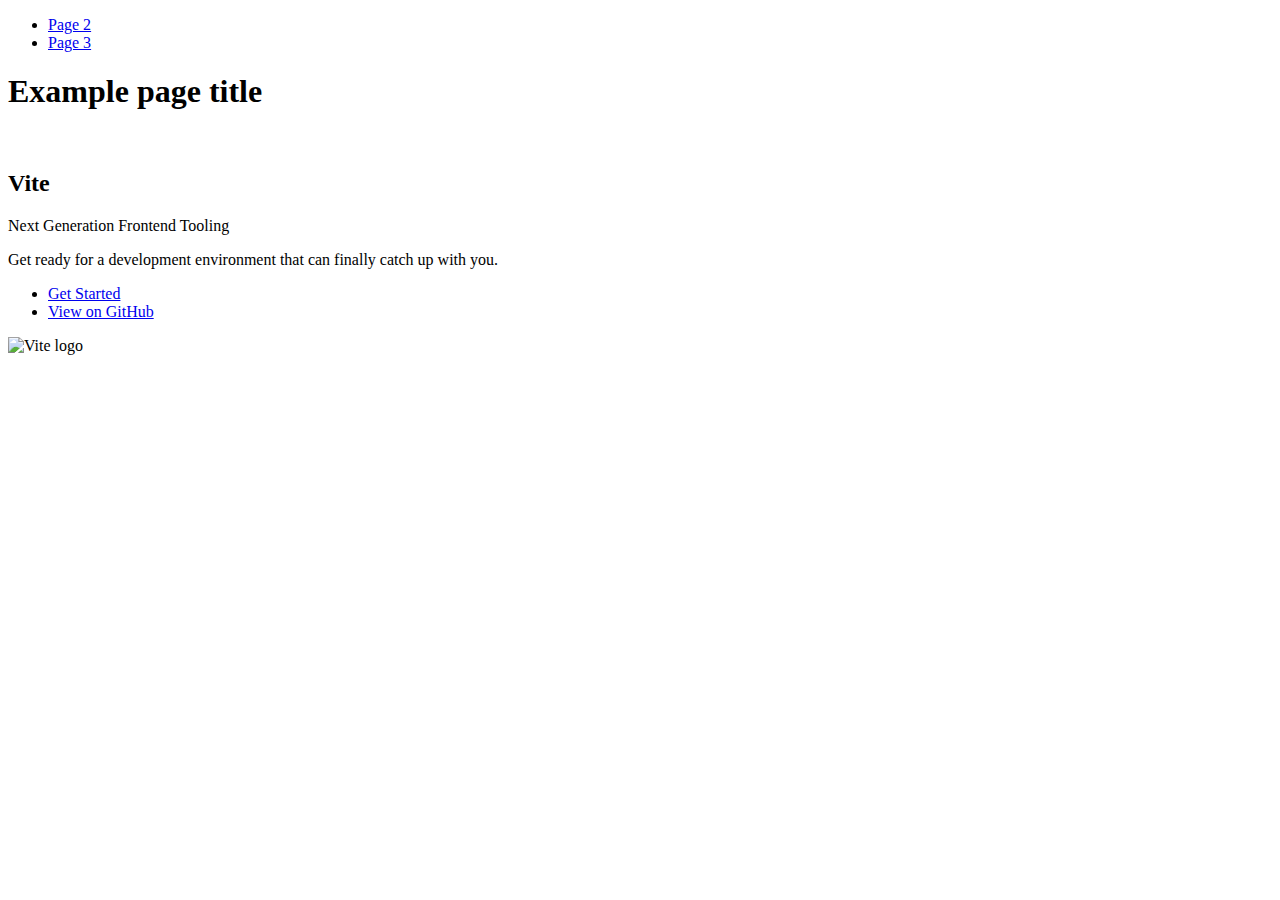
==== index.html @ 3ef79efa "Deploying to gh-pages from @ vibondare/goit-js-hw-11@01bb6a49c5b63b9861a191db1c27be4841b794ae 🚀" ====
<!DOCTYPE html>
<html lang="en">
  <head>
    <meta charset="UTF-8" />
    <link rel="icon" type="image/svg+xml" href="/goit-js-hw-11/favicon.svg" />
    <meta name="viewport" content="width=device-width, initial-scale=1.0" />
    <title>Vanilla App Template</title>
    
    <script type="module" crossorigin src="/goit-js-hw-11/commonHelpers.js"></script>
    <link rel="stylesheet" href="/goit-js-hw-11/assets/index-10c40100.css">
  </head>
  <body>
    <header class="header">
  <nav class="nav">
    <ul class="nav-list">
      <li class="nav-item">
        <a href="./page-2.html" class="nav-link">Page 2</a>
      </li>

      <li class="nav-item">
        <a href="./page-3.html" class="nav-link">Page 3</a>
      </li>
    </ul>
  </nav>
</header>


    <section>
      <h1>Example page title</h1>
      <!-- Path to images as from index.html file -->
      <img src="/goit-js-hw-11/assets/javascript-8dac5379.svg" alt="" />
    </section>

    <!-- Loads the specified .html file -->
    <section class="vite-promo">
  <div class="container">
    <div class="wrapper">
      <h2 class="title">
        <span class="gradient">Vite</span>
      </h2>
      <p class="text">Next Generation Frontend Tooling</p>
      <p class="tagline">
        Get ready for a development environment that can finally catch up with
        you.
      </p>

      <ul class="actions">
        <li class="action">
          <a
            class="link"
            href="https://vitejs.dev/guide/"
            target="_blank"
            rel="noopener noreferrer"
            >Get Started</a
          >
        </li>
        <li class="action">
          <a
            class="link"
            href="https://github.com/vitejs/vite"
            target="_blank"
            rel="noopener noreferrer"
            >View on GitHub</a
          >
        </li>
      </ul>
    </div>

    <div class="thumb">
      <!-- Path to images as from index.html file -->
      <img
        class="pic"
        src="/goit-js-hw-11/assets/vite-logo-51249ca9.png"
        alt="Vite logo"
        width="640"
        height="640"
      />
    </div>
  </div>
</section>


    
  </body>
</html>
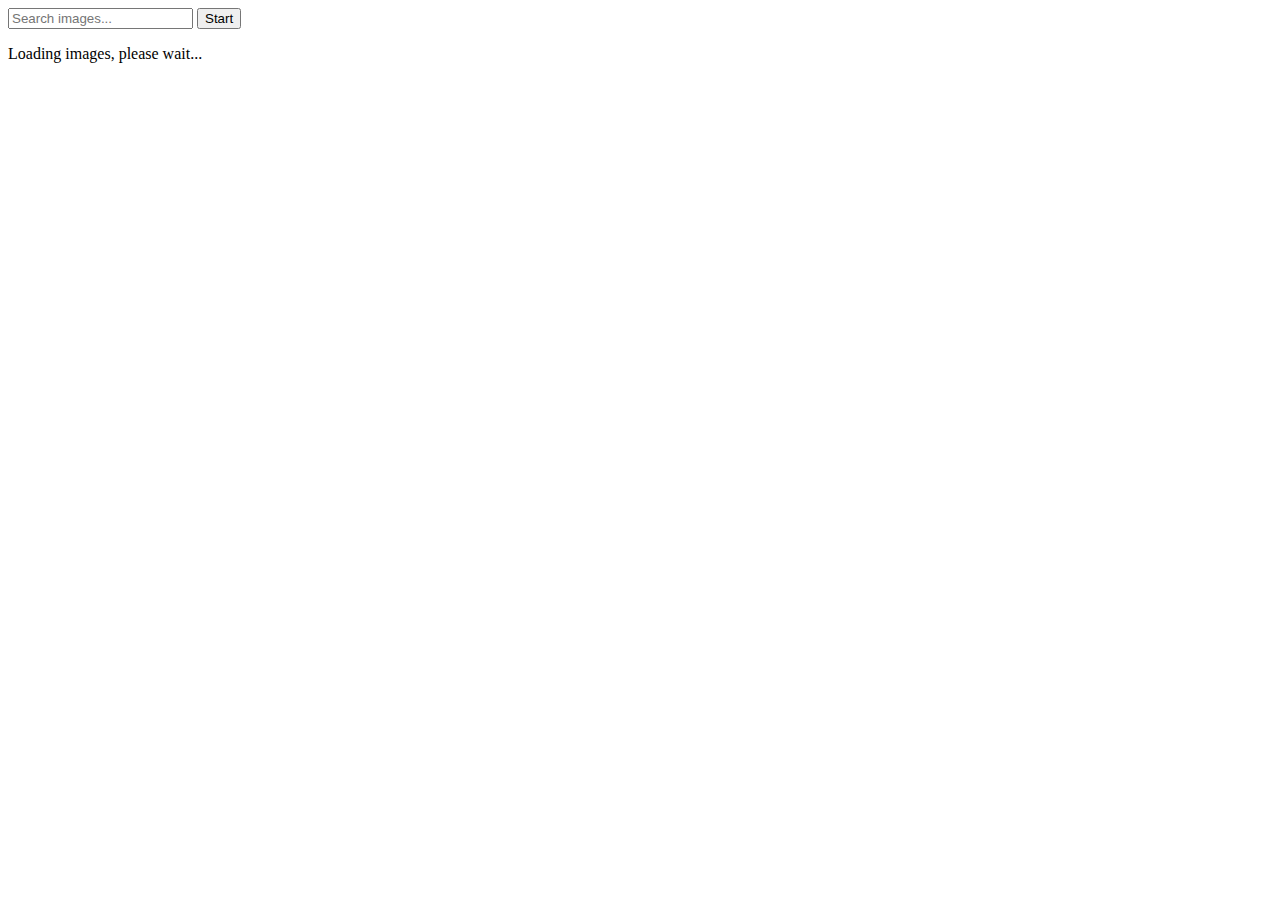
==== commit 741d414f: "Deploying to gh-pages from @ vibondare/goit-js-hw-11@dff88eb6a120d429dea96cb7aa6f62cb5595eaeb 🚀" ====
--- a/index.html
+++ b/index.html
@@ -2,83 +2,32 @@
 <html lang="en">
   <head>
     <meta charset="UTF-8" />
-    <link rel="icon" type="image/svg+xml" href="/goit-js-hw-11/favicon.svg" />
+    <link rel="icon" type="image/svg+xml" href="/favicon.svg" />
     <meta name="viewport" content="width=device-width, initial-scale=1.0" />
-    <title>Vanilla App Template</title>
+    <title>Homework 11</title>
     
+    <link rel="preconnect" href="https://fonts.googleapis.com" />
+    <link rel="preconnect" href="https://fonts.gstatic.com" crossorigin />
+    <link
+      href="https://fonts.googleapis.com/css2?family=Montserrat:ital,wght@0,100..900;1,100..900&display=swap"
+      rel="stylesheet"
+    />
     <script type="module" crossorigin src="/goit-js-hw-11/commonHelpers.js"></script>
-    <link rel="stylesheet" href="/goit-js-hw-11/assets/index-10c40100.css">
+    <link rel="modulepreload" crossorigin href="/goit-js-hw-11/assets/vendor-9dcf81ef.js">
+    <link rel="stylesheet" href="/goit-js-hw-11/assets/vendor-a51daae5.css">
+    <link rel="stylesheet" href="/goit-js-hw-11/assets/index-4ca489e9.css">
   </head>
   <body>
-    <header class="header">
-  <nav class="nav">
-    <ul class="nav-list">
-      <li class="nav-item">
-        <a href="./page-2.html" class="nav-link">Page 2</a>
-      </li>
+    <form class="search-form">
+      <input type="text" id="search-input" placeholder="Search images..." />
+      <button type="submit" class="search-button">Start</button>
+    </form>
 
-      <li class="nav-item">
-        <a href="./page-3.html" class="nav-link">Page 3</a>
-      </li>
-    </ul>
-  </nav>
-</header>
+    <ul class="gallery"></ul>
 
-
-    <section>
-      <h1>Example page title</h1>
-      <!-- Path to images as from index.html file -->
-      <img src="/goit-js-hw-11/assets/javascript-8dac5379.svg" alt="" />
-    </section>
-
-    <!-- Loads the specified .html file -->
-    <section class="vite-promo">
-  <div class="container">
-    <div class="wrapper">
-      <h2 class="title">
-        <span class="gradient">Vite</span>
-      </h2>
-      <p class="text">Next Generation Frontend Tooling</p>
-      <p class="tagline">
-        Get ready for a development environment that can finally catch up with
-        you.
-      </p>
-
-      <ul class="actions">
-        <li class="action">
-          <a
-            class="link"
-            href="https://vitejs.dev/guide/"
-            target="_blank"
-            rel="noopener noreferrer"
-            >Get Started</a
-          >
-        </li>
-        <li class="action">
-          <a
-            class="link"
-            href="https://github.com/vitejs/vite"
-            target="_blank"
-            rel="noopener noreferrer"
-            >View on GitHub</a
-          >
-        </li>
-      </ul>
+    <div class="loading-message-container">
+      <p>Loading images, please wait...</p>
     </div>
-
-    <div class="thumb">
-      <!-- Path to images as from index.html file -->
-      <img
-        class="pic"
-        src="/goit-js-hw-11/assets/vite-logo-51249ca9.png"
-        alt="Vite logo"
-        width="640"
-        height="640"
-      />
-    </div>
-  </div>
-</section>
-
 
     
   </body>
